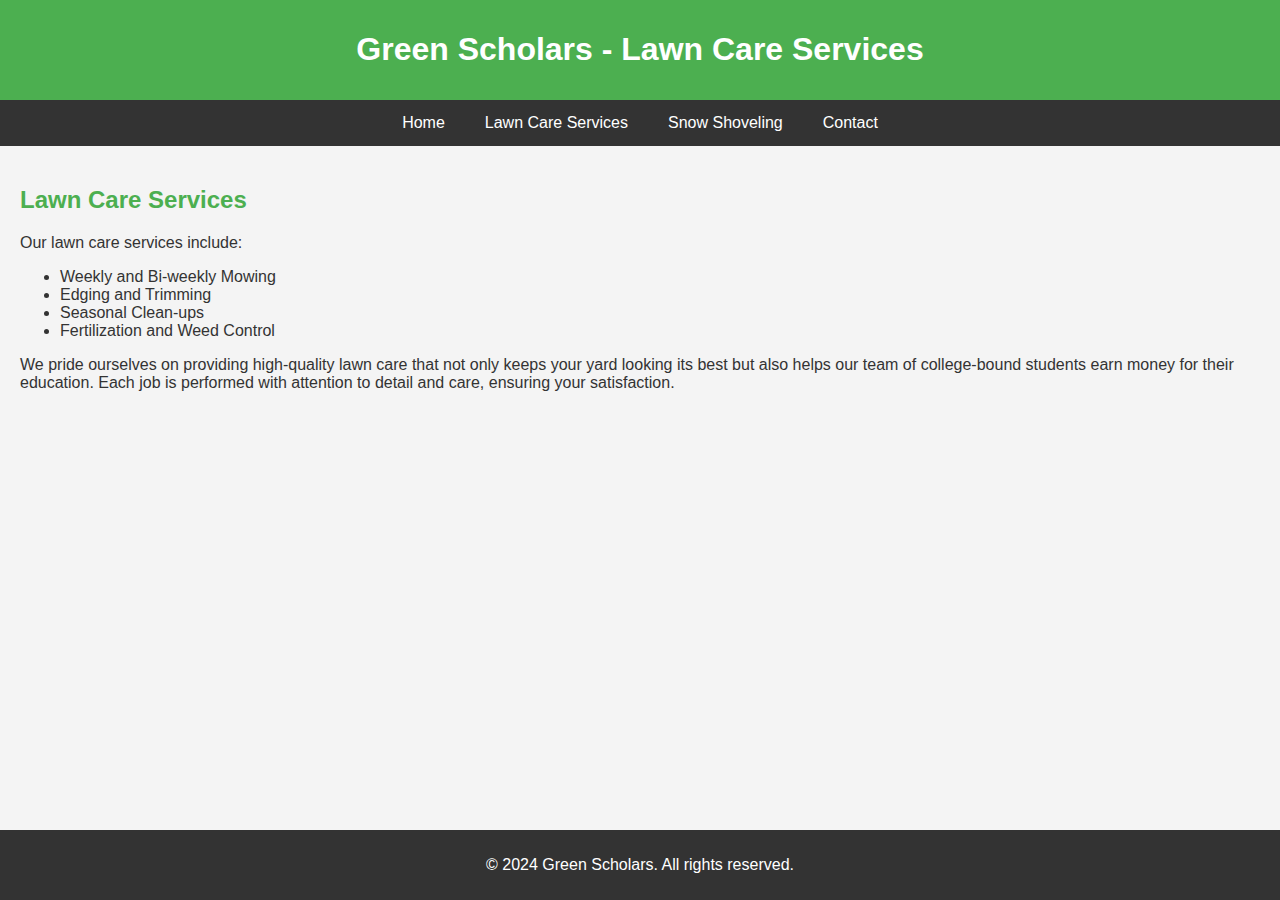
==== lawn-care.html @ 14eb5aef "Add lawn and snow page" ====
<!DOCTYPE html>
<html lang="en">
<head>
    <meta charset="UTF-8">
    <meta name="viewport" content="width=device-width, initial-scale=1.0">
    <title>Lawn Care Services - Green Scholars</title>
    <style>
        body {
            font-family: Arial, sans-serif;
            margin: 0;
            padding: 0;
            background-color: #f4f4f4;
            color: #333;
        }
        header {
            background-color: #4CAF50;
            color: white;
            padding: 10px 0;
            text-align: center;
        }
        nav {
            display: flex;
            justify-content: center;
            background-color: #333;
        }
        nav a {
            color: white;
            padding: 14px 20px;
            text-decoration: none;
            text-align: center;
        }
        nav a:hover {
            background-color: #ddd;
            color: black;
        }
        .container {
            padding: 20px;
        }
        .section {
            margin: 20px 0;
        }
        .section h2 {
            color: #4CAF50;
        }
        footer {
            background-color: #333;
            color: white;
            text-align: center;
            padding: 10px 0;
            position: fixed;
            bottom: 0;
            width: 100%;
        }
    </style>
</head>
<body>
    <header>
        <h1>Green Scholars - Lawn Care Services</h1>
    </header>
    <nav>
        <a href="index.html">Home</a>
        <a href="lawn-care.html">Lawn Care Services</a>
        <a href="snow-shoveling.html">Snow Shoveling</a>
        <a href="#contact">Contact</a>
    </nav>
    <div class="container">
        <div class="section">
            <h2>Lawn Care Services</h2>
            <p>Our lawn care services include:</p>
            <ul>
                <li>Weekly and Bi-weekly Mowing</li>
                <li>Edging and Trimming</li>
                <li>Seasonal Clean-ups</li>
                <li>Fertilization and Weed Control</li>
            </ul>
            <p>We pride ourselves on providing high-quality lawn care that not only keeps your yard looking its best but also helps our team of college-bound students earn money for their education. Each job is performed with attention to detail and care, ensuring your satisfaction.</p>
        </div>
    </div>
    <footer>
        <p>&copy; 2024 Green Scholars. All rights reserved.</p>
    </footer>
</body>
</html>
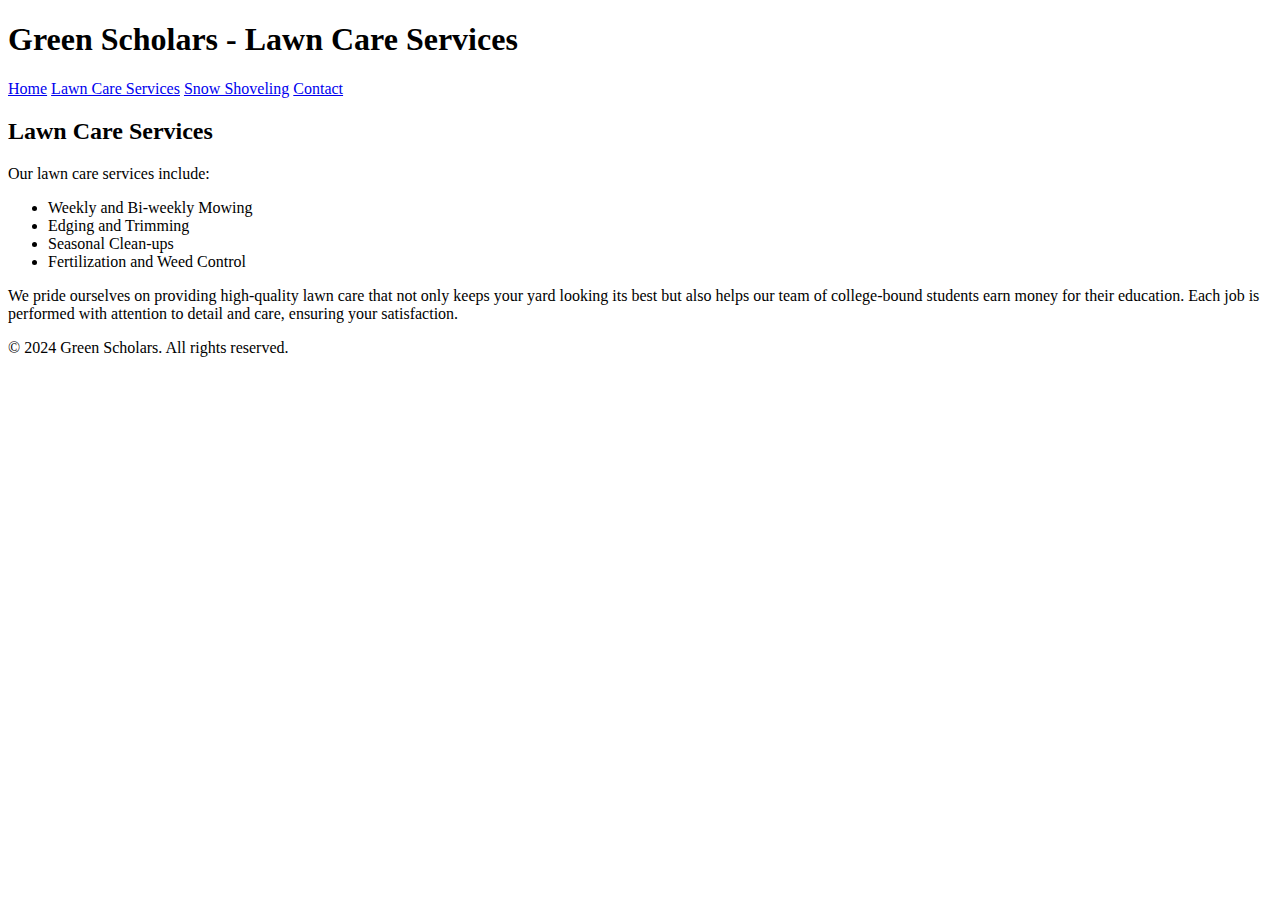
==== commit 3a020fb1: "Style update" ====
--- a/lawn-care.html
+++ b/lawn-care.html
@@ -4,80 +4,41 @@
     <meta charset="UTF-8">
     <meta name="viewport" content="width=device-width, initial-scale=1.0">
     <title>Lawn Care Services - Green Scholars</title>
-    <style>
-        body {
-            font-family: Arial, sans-serif;
-            margin: 0;
-            padding: 0;
-            background-color: #f4f4f4;
-            color: #333;
-        }
-        header {
-            background-color: #4CAF50;
-            color: white;
-            padding: 10px 0;
-            text-align: center;
-        }
-        nav {
-            display: flex;
-            justify-content: center;
-            background-color: #333;
-        }
-        nav a {
-            color: white;
-            padding: 14px 20px;
-            text-decoration: none;
-            text-align: center;
-        }
-        nav a:hover {
-            background-color: #ddd;
-            color: black;
-        }
-        .container {
-            padding: 20px;
-        }
-        .section {
-            margin: 20px 0;
-        }
-        .section h2 {
-            color: #4CAF50;
-        }
-        footer {
-            background-color: #333;
-            color: white;
-            text-align: center;
-            padding: 10px 0;
-            position: fixed;
-            bottom: 0;
-            width: 100%;
-        }
-    </style>
+    <link rel="stylesheet" href="styles.css">
 </head>
 <body>
     <header>
-        <h1>Green Scholars - Lawn Care Services</h1>
+        <div class="container">
+            <h1>Green Scholars - Lawn Care Services</h1>
+        </div>
     </header>
     <nav>
-        <a href="index.html">Home</a>
-        <a href="lawn-care.html">Lawn Care Services</a>
-        <a href="snow-shoveling.html">Snow Shoveling</a>
-        <a href="#contact">Contact</a>
+        <div class="container">
+            <a href="index.html">Home</a>
+            <a href="lawn-care.html">Lawn Care Services</a>
+            <a href="snow-shoveling.html">Snow Shoveling</a>
+            <a href="#contact">Contact</a>
+        </div>
     </nav>
-    <div class="container">
-        <div class="section">
-            <h2>Lawn Care Services</h2>
-            <p>Our lawn care services include:</p>
-            <ul>
-                <li>Weekly and Bi-weekly Mowing</li>
-                <li>Edging and Trimming</li>
-                <li>Seasonal Clean-ups</li>
-                <li>Fertilization and Weed Control</li>
-            </ul>
-            <p>We pride ourselves on providing high-quality lawn care that not only keeps your yard looking its best but also helps our team of college-bound students earn money for their education. Each job is performed with attention to detail and care, ensuring your satisfaction.</p>
+    <main>
+        <div class="container">
+            <section>
+                <h2>Lawn Care Services</h2>
+                <p>Our lawn care services include:</p>
+                <ul>
+                    <li>Weekly and Bi-weekly Mowing</li>
+                    <li>Edging and Trimming</li>
+                    <li>Seasonal Clean-ups</li>
+                    <li>Fertilization and Weed Control</li>
+                </ul>
+                <p>We pride ourselves on providing high-quality lawn care that not only keeps your yard looking its best but also helps our team of college-bound students earn money for their education. Each job is performed with attention to detail and care, ensuring your satisfaction.</p>
+            </section>
         </div>
-    </div>
+    </main>
     <footer>
-        <p>&copy; 2024 Green Scholars. All rights reserved.</p>
+        <div class="container">
+            <p>&copy; 2024 Green Scholars. All rights reserved.</p>
+        </div>
     </footer>
 </body>
 </html>
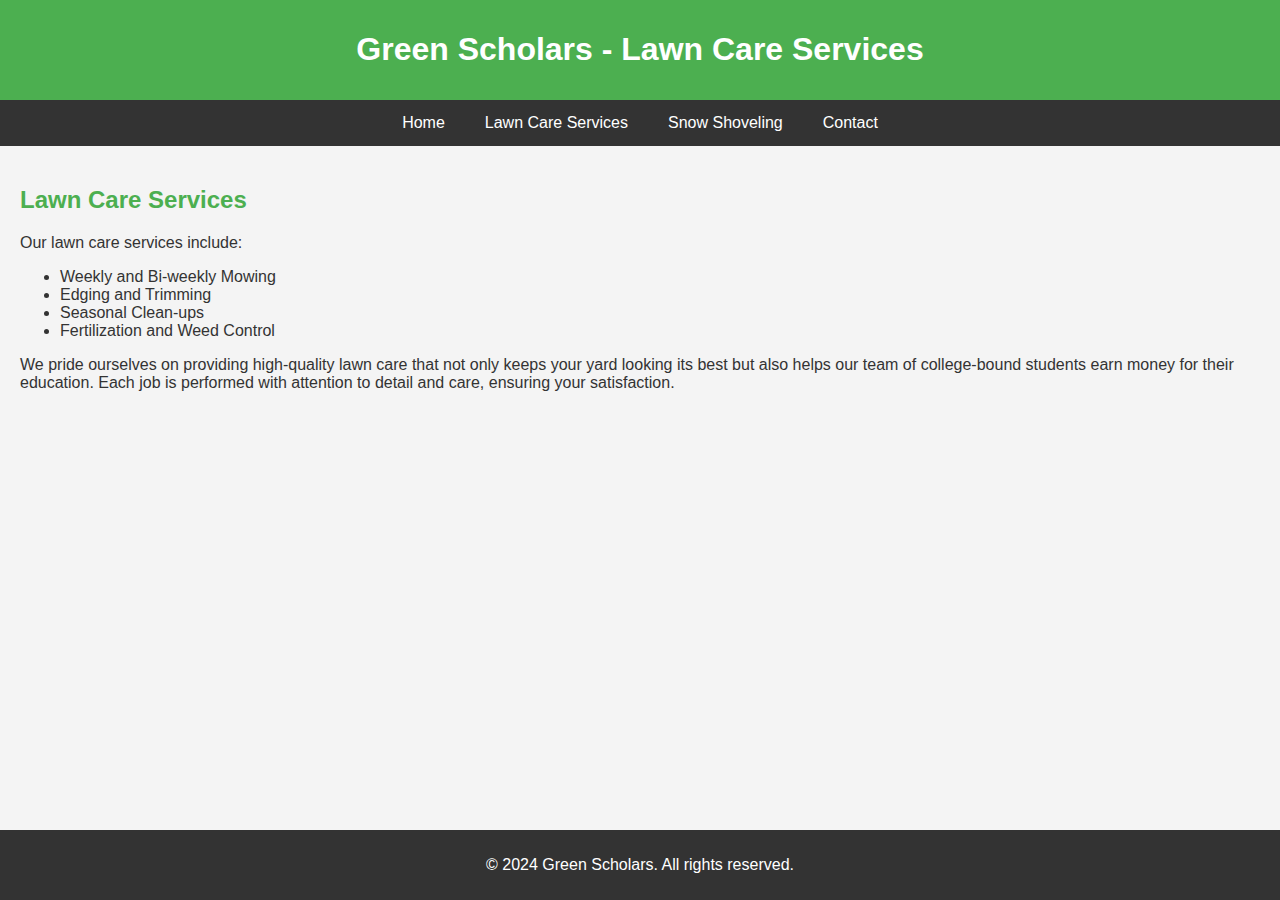
==== commit 27ad5679: "revert" ====
--- a/lawn-care.html
+++ b/lawn-care.html
@@ -4,41 +4,80 @@
     <meta charset="UTF-8">
     <meta name="viewport" content="width=device-width, initial-scale=1.0">
     <title>Lawn Care Services - Green Scholars</title>
-    <link rel="stylesheet" href="styles.css">
+    <style>
+        body {
+            font-family: Arial, sans-serif;
+            margin: 0;
+            padding: 0;
+            background-color: #f4f4f4;
+            color: #333;
+        }
+        header {
+            background-color: #4CAF50;
+            color: white;
+            padding: 10px 0;
+            text-align: center;
+        }
+        nav {
+            display: flex;
+            justify-content: center;
+            background-color: #333;
+        }
+        nav a {
+            color: white;
+            padding: 14px 20px;
+            text-decoration: none;
+            text-align: center;
+        }
+        nav a:hover {
+            background-color: #ddd;
+            color: black;
+        }
+        .container {
+            padding: 20px;
+        }
+        .section {
+            margin: 20px 0;
+        }
+        .section h2 {
+            color: #4CAF50;
+        }
+        footer {
+            background-color: #333;
+            color: white;
+            text-align: center;
+            padding: 10px 0;
+            position: fixed;
+            bottom: 0;
+            width: 100%;
+        }
+    </style>
 </head>
 <body>
     <header>
-        <div class="container">
-            <h1>Green Scholars - Lawn Care Services</h1>
-        </div>
+        <h1>Green Scholars - Lawn Care Services</h1>
     </header>
     <nav>
-        <div class="container">
-            <a href="index.html">Home</a>
-            <a href="lawn-care.html">Lawn Care Services</a>
-            <a href="snow-shoveling.html">Snow Shoveling</a>
-            <a href="#contact">Contact</a>
+        <a href="index.html">Home</a>
+        <a href="lawn-care.html">Lawn Care Services</a>
+        <a href="snow-shoveling.html">Snow Shoveling</a>
+        <a href="#contact">Contact</a>
+    </nav>
+    <div class="container">
+        <div class="section">
+            <h2>Lawn Care Services</h2>
+            <p>Our lawn care services include:</p>
+            <ul>
+                <li>Weekly and Bi-weekly Mowing</li>
+                <li>Edging and Trimming</li>
+                <li>Seasonal Clean-ups</li>
+                <li>Fertilization and Weed Control</li>
+            </ul>
+            <p>We pride ourselves on providing high-quality lawn care that not only keeps your yard looking its best but also helps our team of college-bound students earn money for their education. Each job is performed with attention to detail and care, ensuring your satisfaction.</p>
         </div>
-    </nav>
-    <main>
-        <div class="container">
-            <section>
-                <h2>Lawn Care Services</h2>
-                <p>Our lawn care services include:</p>
-                <ul>
-                    <li>Weekly and Bi-weekly Mowing</li>
-                    <li>Edging and Trimming</li>
-                    <li>Seasonal Clean-ups</li>
-                    <li>Fertilization and Weed Control</li>
-                </ul>
-                <p>We pride ourselves on providing high-quality lawn care that not only keeps your yard looking its best but also helps our team of college-bound students earn money for their education. Each job is performed with attention to detail and care, ensuring your satisfaction.</p>
-            </section>
-        </div>
-    </main>
+    </div>
     <footer>
-        <div class="container">
-            <p>&copy; 2024 Green Scholars. All rights reserved.</p>
-        </div>
+        <p>&copy; 2024 Green Scholars. All rights reserved.</p>
     </footer>
 </body>
 </html>
